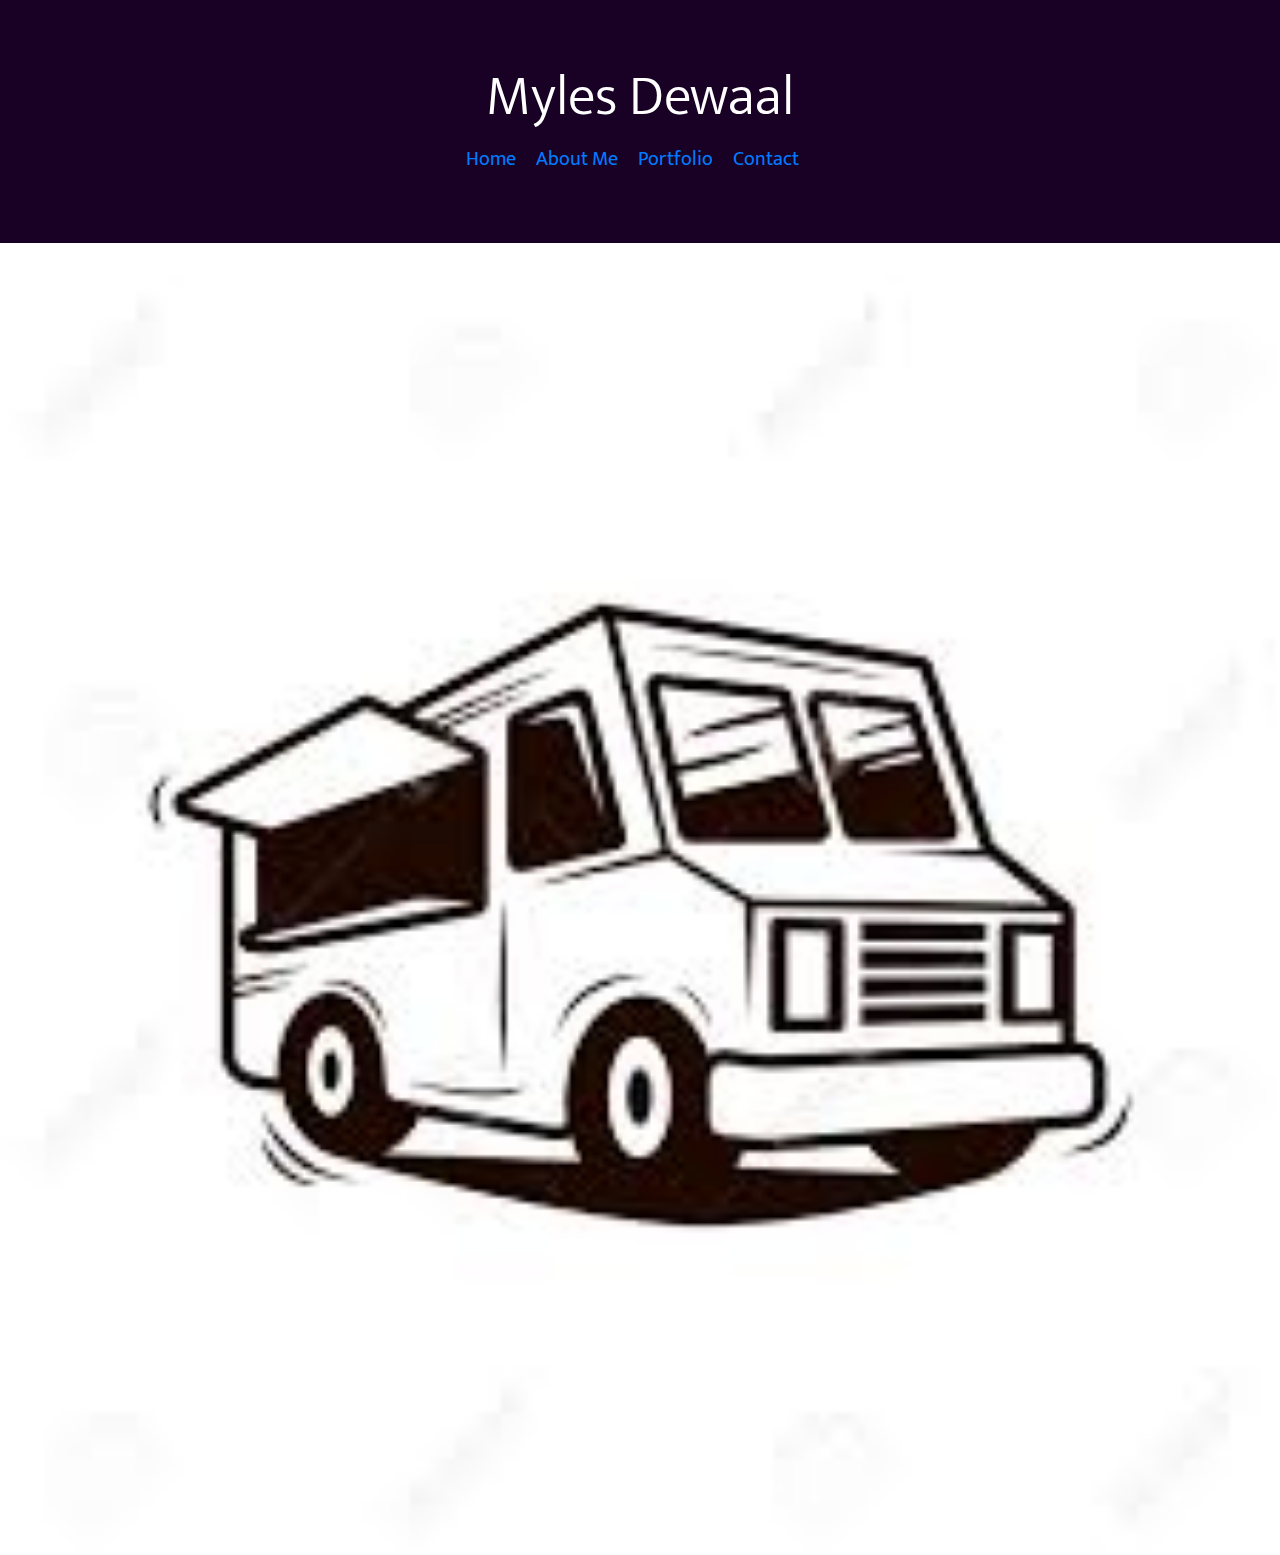
==== portfolio.html @ 6d2ddf5f "added files" ====
<!DOCTYPE html>
<html lang="en=us">

<head>
    <meta charset="UTF-8">
    <title>My Portfolio</title>
    <link rel="stylesheet" href="https://maxcdn.bootstrapcdn.com/bootstrap/4.0.0/css/bootstrap.min.css">
    <link href="https://fonts.googleapis.com/css?family=Mukta&display=swap" rel="stylesheet">
    <link rel="stylesheet" href="assets\css\style.css">

</head>

<body>
    <!-- Jumbotron/Navigation -->
    <div class="jumbotron jumbotron-fluid">
        <div class="container">
            <h1 class="display-4">Myles Dewaal</h1>
            <div class="navigation">
                <a class="navbar-brand" href="index.html">Home</a>
                <a class="navbar-brand" href="aboutme.html">About Me</a>
                <a class="navbar-brand" href="portfolio.html">Portfolio</a>
                <a class="navbar-brand" href="#">Contact</a>
            </div>
        </div>
    </div>
    <div class="bd-example">
        <div id="carouselExampleCaptions" class="carousel slide" data-ride="carousel">
            <ol class="carousel-indicators">
                <li data-target="#carouselExampleCaptions" data-slide-to="0" class="active"></li>
                <li data-target="#carouselExampleCaptions" data-slide-to="1"></li>
                <li data-target="#carouselExampleCaptions" data-slide-to="2"></li>
            </ol>
            <div class="carousel-inner">
                <div class="carousel-item active">
                    <img src="assets/images/fuudtrux.jpg" class="d-block w-100" alt="Site Image of google maps">
                    <div class="carousel-caption d-none d-md-block">
                        <h5>FuudTrux</h5>
                        <p>A way to locate your favourite food trucks.</p>
                    </div>
                </div>
                <div class="carousel-item">
                    <img src="..." class="d-block w-100" alt="...">
                    <div class="carousel-caption d-none d-md-block">
                        <h5>Second slide label</h5>
                        <p>Lorem ipsum dolor sit amet, consectetur adipiscing elit.</p>
                    </div>
                </div>
                <div class="carousel-item">
                    <img src="..." class="d-block w-100" alt="...">
                    <div class="carousel-caption d-none d-md-block">
                        <h5>Third slide label</h5>
                        <p>Praesent commodo cursus magna, vel scelerisque nisl consectetur.</p>
                    </div>
                </div>
            </div>
            <a class="carousel-control-prev" href="#carouselExampleCaptions" role="button" data-slide="prev">
                <span class="carousel-control-prev-icon" aria-hidden="true"></span>
                <span class="sr-only">Previous</span>
            </a>
            <a class="carousel-control-next" href="#carouselExampleCaptions" role="button" data-slide="next">
                <span class="carousel-control-next-icon" aria-hidden="true"></span>
                <span class="sr-only">Next</span>
            </a>
        </div>
    </div>

</body>

</html>
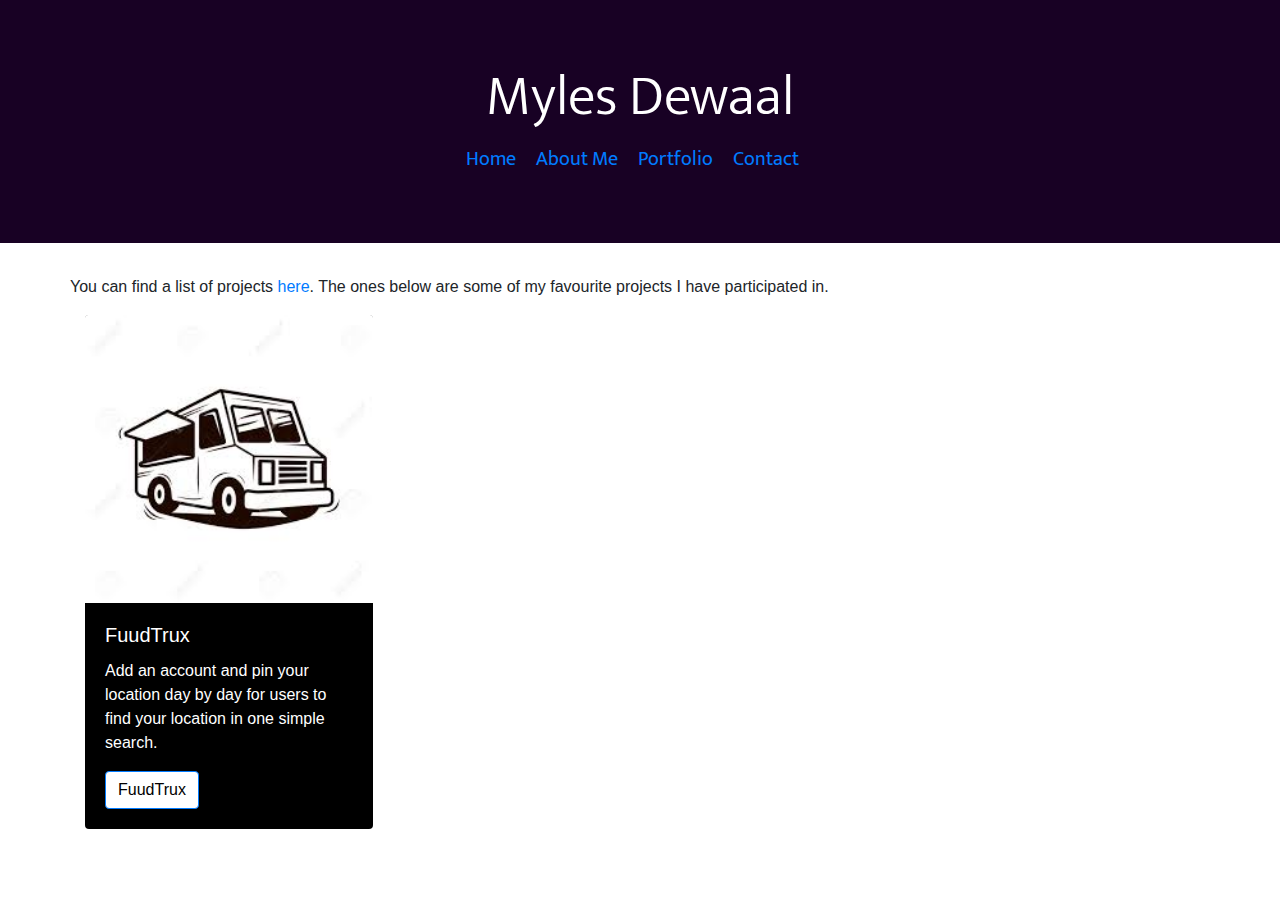
==== commit f0b6509b: "Update portfolio.html" ====
--- a/portfolio.html
+++ b/portfolio.html
@@ -23,45 +23,23 @@
             </div>
         </div>
     </div>
-    <div class="bd-example">
-        <div id="carouselExampleCaptions" class="carousel slide" data-ride="carousel">
-            <ol class="carousel-indicators">
-                <li data-target="#carouselExampleCaptions" data-slide-to="0" class="active"></li>
-                <li data-target="#carouselExampleCaptions" data-slide-to="1"></li>
-                <li data-target="#carouselExampleCaptions" data-slide-to="2"></li>
-            </ol>
-            <div class="carousel-inner">
-                <div class="carousel-item active">
-                    <img src="assets/images/fuudtrux.jpg" class="d-block w-100" alt="Site Image of google maps">
-                    <div class="carousel-caption d-none d-md-block">
-                        <h5>FuudTrux</h5>
-                        <p>A way to locate your favourite food trucks.</p>
+    <div class="container">
+        <div class="row">
+            <p class="portfolio-description">
+                You can find a list of projects <a href="https://github.com/myles-dewaal?tab=repositories">here</a>. The ones below are some of my favourite projects I have
+                participated
+                in.
+            </p>
+        </div>
+
+                <div class="card card1" style="width: 18rem;">
+                    <img src="assets/images/fuudtrux.jpg" class="card-img-top" alt="Food truck images">
+                    <div class="card-body">
+                        <h5 class="card-title">FuudTrux</h5>
+                        <p class="card-text">Add an account and pin your location day by day for users to find your location in one simple search.</p>
+                        <a href="https://myles-dewaal.github.io/Project-1/" class="btn btn-primary btn1">FuudTrux</a>
                     </div>
-                </div>
-                <div class="carousel-item">
-                    <img src="..." class="d-block w-100" alt="...">
-                    <div class="carousel-caption d-none d-md-block">
-                        <h5>Second slide label</h5>
-                        <p>Lorem ipsum dolor sit amet, consectetur adipiscing elit.</p>
-                    </div>
-                </div>
-                <div class="carousel-item">
-                    <img src="..." class="d-block w-100" alt="...">
-                    <div class="carousel-caption d-none d-md-block">
-                        <h5>Third slide label</h5>
-                        <p>Praesent commodo cursus magna, vel scelerisque nisl consectetur.</p>
-                    </div>
-                </div>
             </div>
-            <a class="carousel-control-prev" href="#carouselExampleCaptions" role="button" data-slide="prev">
-                <span class="carousel-control-prev-icon" aria-hidden="true"></span>
-                <span class="sr-only">Previous</span>
-            </a>
-            <a class="carousel-control-next" href="#carouselExampleCaptions" role="button" data-slide="next">
-                <span class="carousel-control-next-icon" aria-hidden="true"></span>
-                <span class="sr-only">Next</span>
-            </a>
-        </div>
     </div>
 
 </body>
